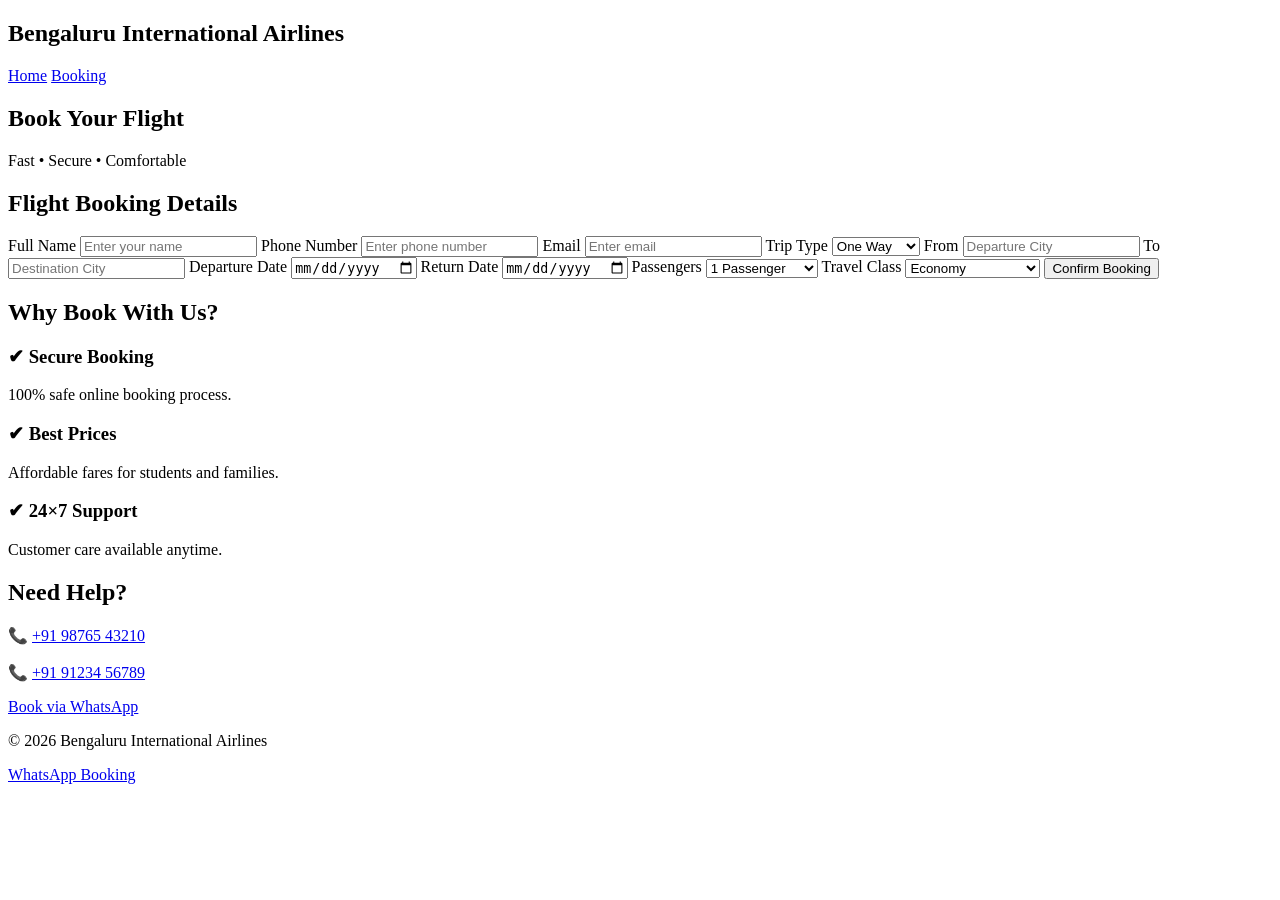
==== index.html @ 8e1191d3 "Add files via upload" ====
<!DOCTYPE html>
<html lang="en">
<head>
<meta charset="UTF-8">
<meta name="viewport" content="width=device-width, initial-scale=1.0">
<title>Flight Booking | Bengaluru International Airlines</title>
<link rel="stylesheet" href="style.css">
</head>

<body>

<header>
    <h2>Bengaluru International Airlines</h2>

    <nav>
        <a href="index.html">Home</a>
        <a href="booking.html">Booking</a>
    </nav>
</header>

<section class="hero small">

<h1>Book Your Flight</h1>

<p>Fast • Secure • Comfortable</p>

</section>

<section>

<h2>Flight Booking Details</h2>

<form class="booking-form">

<label>Full Name</label>
<input type="text" placeholder="Enter your name" required>

<label>Phone Number</label>
<input type="tel" placeholder="Enter phone number" required>

<label>Email</label>
<input type="email" placeholder="Enter email">

<label>Trip Type</label>
<select>
<option>One Way</option>
<option>Round Trip</option>
</select>

<label>From</label>
<input type="text" placeholder="Departure City">

<label>To</label>
<input type="text" placeholder="Destination City">

<label>Departure Date</label>
<input type="date">

<label>Return Date</label>
<input type="date">

<label>Passengers</label>
<select>
<option>1 Passenger</option>
<option>2 Passengers</option>
<option>3 Passengers</option>
<option>4 Passengers</option>
<option>5+ Passengers</option>
</select>

<label>Travel Class</label>
<select>
<option>Economy</option>
<option>Premium Economy</option>
<option>Business</option>
<option>First Class</option>
</select>

<button type="submit">Confirm Booking</button>

</form>

</section>

<section>

<h2>Why Book With Us?</h2>

<div class="cards">

<div class="card">
<h3>✔ Secure Booking</h3>
<p>100% safe online booking process.</p>
</div>

<div class="card">
<h3>✔ Best Prices</h3>
<p>Affordable fares for students and families.</p>
</div>

<div class="card">
<h3>✔ 24×7 Support</h3>
<p>Customer care available anytime.</p>
</div>

</div>

</section>

<section>

<h2>Need Help?</h2>

<p>
📞 <a href="tel:+919876543210">+91 98765 43210</a><br><br>

📞 <a href="tel:+919123456789">+91 91234 56789</a>
</p>

<p>
<a class="btn" href="https://wa.me/919876543210">
Book via WhatsApp
</a>
</p>

</section>

<footer>

<p>© 2026 Bengaluru International Airlines</p>

</footer>

<a href="https://wa.me/919876543210" class="whatsapp">
WhatsApp Booking
</a>

</body>
</html>
---- style.css ----
Google Font 
@import url('httpsfonts.googleapis.comcss2family=Poppinswght@300;400;500;600;700&display=swap');

{
    margin0;
    padding0;
    box-sizingborder-box;
    font-family'Poppins',sans-serif;
}

body{
    background#111;
    color#fff;
    line-height1.6;
}

 Header 

header{
    background#3d2414;
    displayflex;
    justify-contentspace-between;
    align-itemscenter;
    padding15px 8%;
    positionsticky;
    top0;
}

header h2{
    color#f8d7a3;
}

nav a{
    color#fff;
    text-decorationnone;
    margin-left20px;
    transition.3s;
}

nav ahover{
    color#d8a46b;
}

 Hero 

.hero{
    height70vh;
    displayflex;
    flex-directioncolumn;
    justify-contentcenter;
    align-itemscenter;
    text-aligncenter;
    backgroundlinear-gradient(rgba(0,0,0,.6),rgba(0,0,0,.6)),
    url(httpsimages.unsplash.comphoto-1436491865332-7a61a109cc05w=1600) centercover;
}

.hero.small{
    height40vh;
}

.hero h1{
    font-size48px;
}

.hero p{
    margin15px 0;
    font-size18px;
}

.btn{
    displayinline-block;
    background#8b5e3c;
    color#fff;
    padding12px 25px;
    text-decorationnone;
    border-radius5px;
}

.btnhover{
    background#a06b45;
}

 Sections 

section{
    padding60px 8%;
}

section h2{
    text-aligncenter;
    margin-bottom30px;
    color#f8d7a3;
}

 Cards 

.cards{
    displaygrid;
    grid-template-columnsrepeat(auto-fit,minmax(220px,1fr));
    gap20px;
}

.card{
    background#222;
    padding20px;
    border-radius10px;
    text-aligncenter;
}

.card h3{
    color#d8a46b;
    margin-bottom10px;
}

 Offer 

.offer{
    background#3d2414;
    text-aligncenter;
}

 Gallery 

.gallery{
    displaygrid;
    grid-template-columnsrepeat(auto-fit,minmax(250px,1fr));
    gap15px;
}

.gallery img{
    width100%;
    height220px;
    object-fitcover;
    border-radius10px;
}

 Map 

iframe{
    width100%;
    height350px;
    bordernone;
    border-radius10px;
}

 Forms 

form,
.booking-form{
    max-width600px;
    marginauto;
}

label{
    displayblock;
    margin-top15px;
}

input,
select,
textarea{
    width100%;
    padding12px;
    margin-top6px;
    margin-bottom15px;
    bordernone;
    border-radius5px;
}

textarea{
    height120px;
}

button{
    width100%;
    padding12px;
    bordernone;
    background#8b5e3c;
    colorwhite;
    font-size16px;
    border-radius5px;
    cursorpointer;
}

buttonhover{
    background#a06b45;
}

 Phone Links 

a{
    color#f8d7a3;
}

p{
    text-aligncenter;
}

 Footer 

footer{
    background#000;
    text-aligncenter;
    padding20px;
    margin-top40px;
}

 WhatsApp Button 

.whatsapp{
    positionfixed;
    right20px;
    bottom20px;
    background#25D366;
    colorwhite;
    text-decorationnone;
    padding15px 20px;
    border-radius40px;
    font-weight600;
    box-shadow0 5px 15px rgba(0,0,0,.4);
}

.whatsapphover{
    background#1ebc57;
}

 Responsive 

@media(max-width768px){

header{
    flex-directioncolumn;
    gap10px;
}

nav{
    displayflex;
    flex-wrapwrap;
    justify-contentcenter;
}

nav a{
    margin8px;
}

.hero h1{
    font-size34px;
}

.hero p{
    font-size16px;
}

section{
    padding40px 20px;
}

.cards{
    grid-template-columns1fr;
}

.gallery{
    grid-template-columns1fr;
}

}
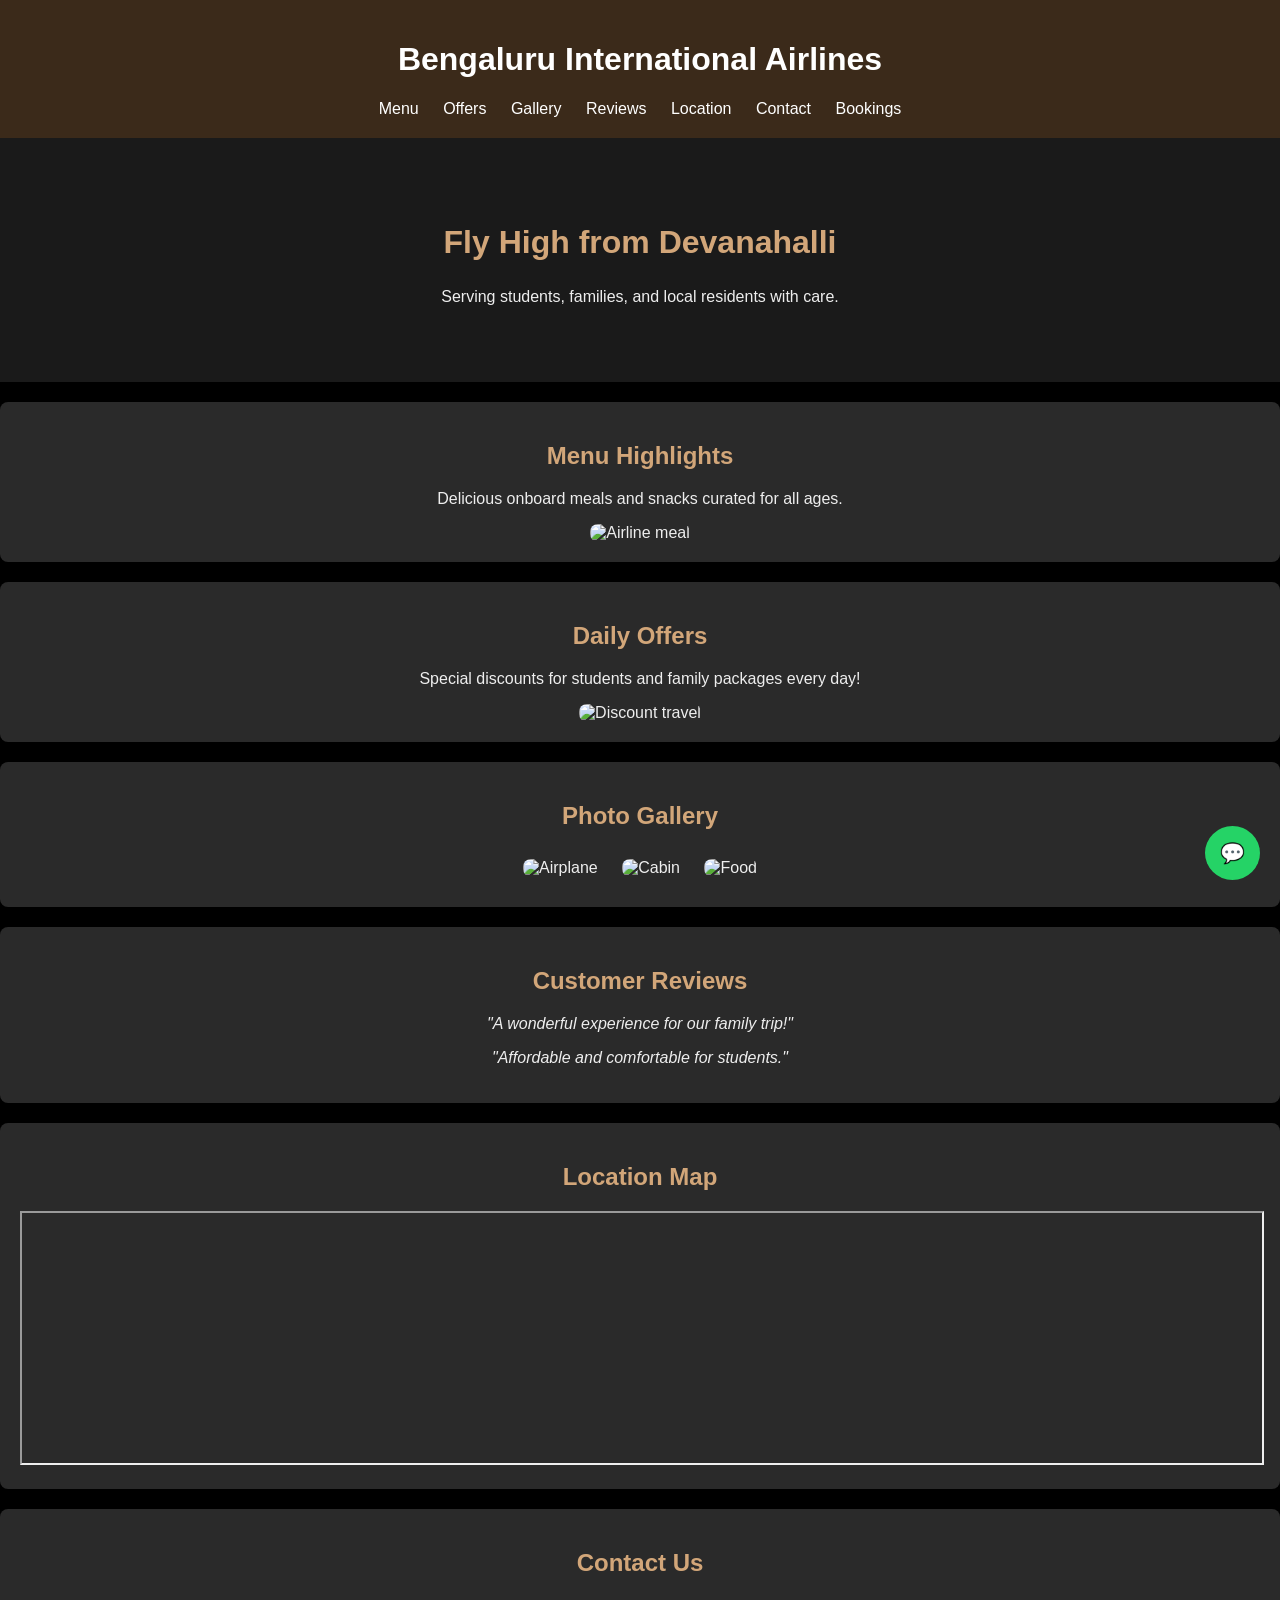
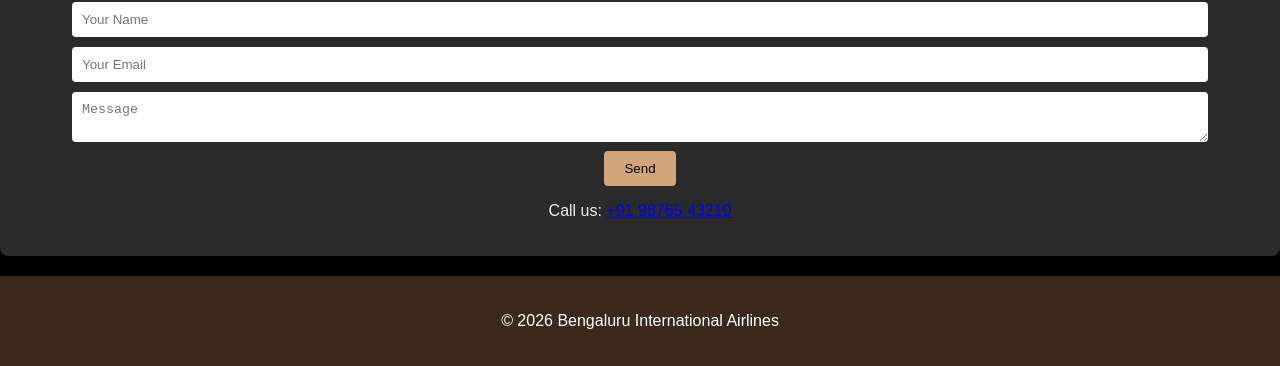
==== commit bd8a482e: "Add files via upload" ====
--- a/index.html
+++ b/index.html
@@ -3,137 +3,97 @@
 <head>
 <meta charset="UTF-8">
 <meta name="viewport" content="width=device-width, initial-scale=1.0">
-<title>Flight Booking | Bengaluru International Airlines</title>
-<link rel="stylesheet" href="style.css">
+<title>Bengaluru International Airlines</title>
+<style>
+  body {margin:0;font-family:Arial, sans-serif;background:#000;color:#eee;}
+  header,section,footer {padding:20px;text-align:center;}
+  header {background:#3b2a1a;color:#fff;}
+  nav a {color:#fff;margin:0 10px;text-decoration:none;}
+  .hero {padding:60px 20px;background:#1a1a1a;}
+  .hero h1 {font-size:2em;color:#d2a679;}
+  .menu,.offers,.gallery,.reviews,.map,.contact {background:#2a2a2a;margin:20px 0;border-radius:8px;}
+  h2 {color:#d2a679;}
+  .gallery img {width:100%;max-width:250px;margin:10px;border-radius:8px;}
+  .reviews p {font-style:italic;}
+  form input,form textarea {width:90%;padding:10px;margin:5px;border:none;border-radius:4px;}
+  form button {padding:10px 20px;background:#d2a679;color:#000;border:none;border-radius:4px;}
+  .cta {position:fixed;bottom:20px;right:20px;}
+  .cta a {display:block;background:#25D366;color:#fff;padding:15px;border-radius:50%;text-decoration:none;font-size:20px;}
+  footer {background:#3b2a1a;color:#fff;}
+  @media(max-width:600px){
+    .hero h1{font-size:1.5em;}
+    nav{display:block;}
+  }
+</style>
 </head>
-
 <body>
 
 <header>
-    <h2>Bengaluru International Airlines</h2>
-
-    <nav>
-        <a href="index.html">Home</a>
-        <a href="booking.html">Booking</a>
-    </nav>
+  <h1>Bengaluru International Airlines</h1>
+  <nav>
+    <a href="#menu">Menu</a>
+    <a href="#offers">Offers</a>
+    <a href="#gallery">Gallery</a>
+    <a href="#reviews">Reviews</a>
+    <a href="#map">Location</a>
+    <a href="#contact">Contact</a>
+    <a href="booking.html">Bookings</a>
+  </nav>
 </header>
 
-<section class="hero small">
-
-<h1>Book Your Flight</h1>
-
-<p>Fast • Secure • Comfortable</p>
-
+<section class="hero">
+  <h1>Fly High from Devanahalli</h1>
+  <p>Serving students, families, and local residents with care.</p>
 </section>
 
-<section>
-
-<h2>Flight Booking Details</h2>
-
-<form class="booking-form">
-
-<label>Full Name</label>
-<input type="text" placeholder="Enter your name" required>
-
-<label>Phone Number</label>
-<input type="tel" placeholder="Enter phone number" required>
-
-<label>Email</label>
-<input type="email" placeholder="Enter email">
-
-<label>Trip Type</label>
-<select>
-<option>One Way</option>
-<option>Round Trip</option>
-</select>
-
-<label>From</label>
-<input type="text" placeholder="Departure City">
-
-<label>To</label>
-<input type="text" placeholder="Destination City">
-
-<label>Departure Date</label>
-<input type="date">
-
-<label>Return Date</label>
-<input type="date">
-
-<label>Passengers</label>
-<select>
-<option>1 Passenger</option>
-<option>2 Passengers</option>
-<option>3 Passengers</option>
-<option>4 Passengers</option>
-<option>5+ Passengers</option>
-</select>
-
-<label>Travel Class</label>
-<select>
-<option>Economy</option>
-<option>Premium Economy</option>
-<option>Business</option>
-<option>First Class</option>
-</select>
-
-<button type="submit">Confirm Booking</button>
-
-</form>
-
+<section id="menu" class="menu">
+  <h2>Menu Highlights</h2>
+  <p>Delicious onboard meals and snacks curated for all ages.</p>
+  <img src="https://images.unsplash.com/photo-1600891964599-f61ba0e24092?ixlib=rb-4.0.3&auto=format&fit=crop&w=800&q=80" alt="Airline meal" style="width:90%;max-width:400px;border-radius:8px;">
 </section>
 
-<section>
+<section id="offers" class="offers">
+  <h2>Daily Offers</h2>
+  <p>Special discounts for students and family packages every day!</p>
+  <img src="https://images.unsplash.com/photo-1529070538774-1843cb3265df?ixlib=rb-4.0.3&auto=format&fit=crop&w=800&q=80" alt="Discount travel" style="width:90%;max-width:400px;border-radius:8px;">
+</section>
 
-<h2>Why Book With Us?</h2>
+<section id="gallery" class="gallery">
+  <h2>Photo Gallery</h2>
+  <img src="https://images.unsplash.com/photo-1504196606672-aef5c9cefc92?ixlib=rb-4.0.3&auto=format&fit=crop&w=800&q=80" alt="Airplane">
+  <img src="https://images.unsplash.com/photo-1529070538774-1843cb3265df?ixlib=rb-4.0.3&auto=format&fit=crop&w=800&q=80" alt="Cabin">
+  <img src="https://images.unsplash.com/photo-1600891964599-f61ba0e24092?ixlib=rb-4.0.3&auto=format&fit=crop&w=800&q=80" alt="Food">
+</section>
 
-<div class="cards">
+<section id="reviews" class="reviews">
+  <h2>Customer Reviews</h2>
+  <p>"A wonderful experience for our family trip!"</p>
+  <p>"Affordable and comfortable for students."</p>
+</section>
 
-<div class="card">
-<h3>✔ Secure Booking</h3>
-<p>100% safe online booking process.</p>
+<section id="map" class="map">
+  <h2>Location Map</h2>
+  <iframe src="https://maps.google.com/maps?q=Kempegowda%20International%20Airport%20Devanahalli&t=&z=13&ie=UTF8&iwloc=&output=embed" width="100%" height="250"></iframe>
+</section>
+
+<section id="contact" class="contact">
+  <h2>Contact Us</h2>
+  <form>
+    <input type="text" placeholder="Your Name"><br>
+    <input type="email" placeholder="Your Email"><br>
+    <textarea placeholder="Message"></textarea><br>
+    <button type="submit">Send</button>
+  </form>
+  <p>Call us: <a href="tel:+919876543210">+91 98765 43210</a></p>
+</section>
+
+<div class="cta">
+  <a href="https://wa.me/919876543210">💬</a>
 </div>
 
-<div class="card">
-<h3>✔ Best Prices</h3>
-<p>Affordable fares for students and families.</p>
-</div>
-
-<div class="card">
-<h3>✔ 24×7 Support</h3>
-<p>Customer care available anytime.</p>
-</div>
-
-</div>
-
-</section>
-
-<section>
-
-<h2>Need Help?</h2>
-
-<p>
-📞 <a href="tel:+919876543210">+91 98765 43210</a><br><br>
-
-📞 <a href="tel:+919123456789">+91 91234 56789</a>
-</p>
-
-<p>
-<a class="btn" href="https://wa.me/919876543210">
-Book via WhatsApp
-</a>
-</p>
-
-</section>
-
 <footer>
-
-<p>© 2026 Bengaluru International Airlines</p>
-
+  <p>&copy; 2026 Bengaluru International Airlines</p>
 </footer>
 
-<a href="https://wa.me/919876543210" class="whatsapp">
-WhatsApp Booking
-</a>
-
 </body>
-</html>+</html>
